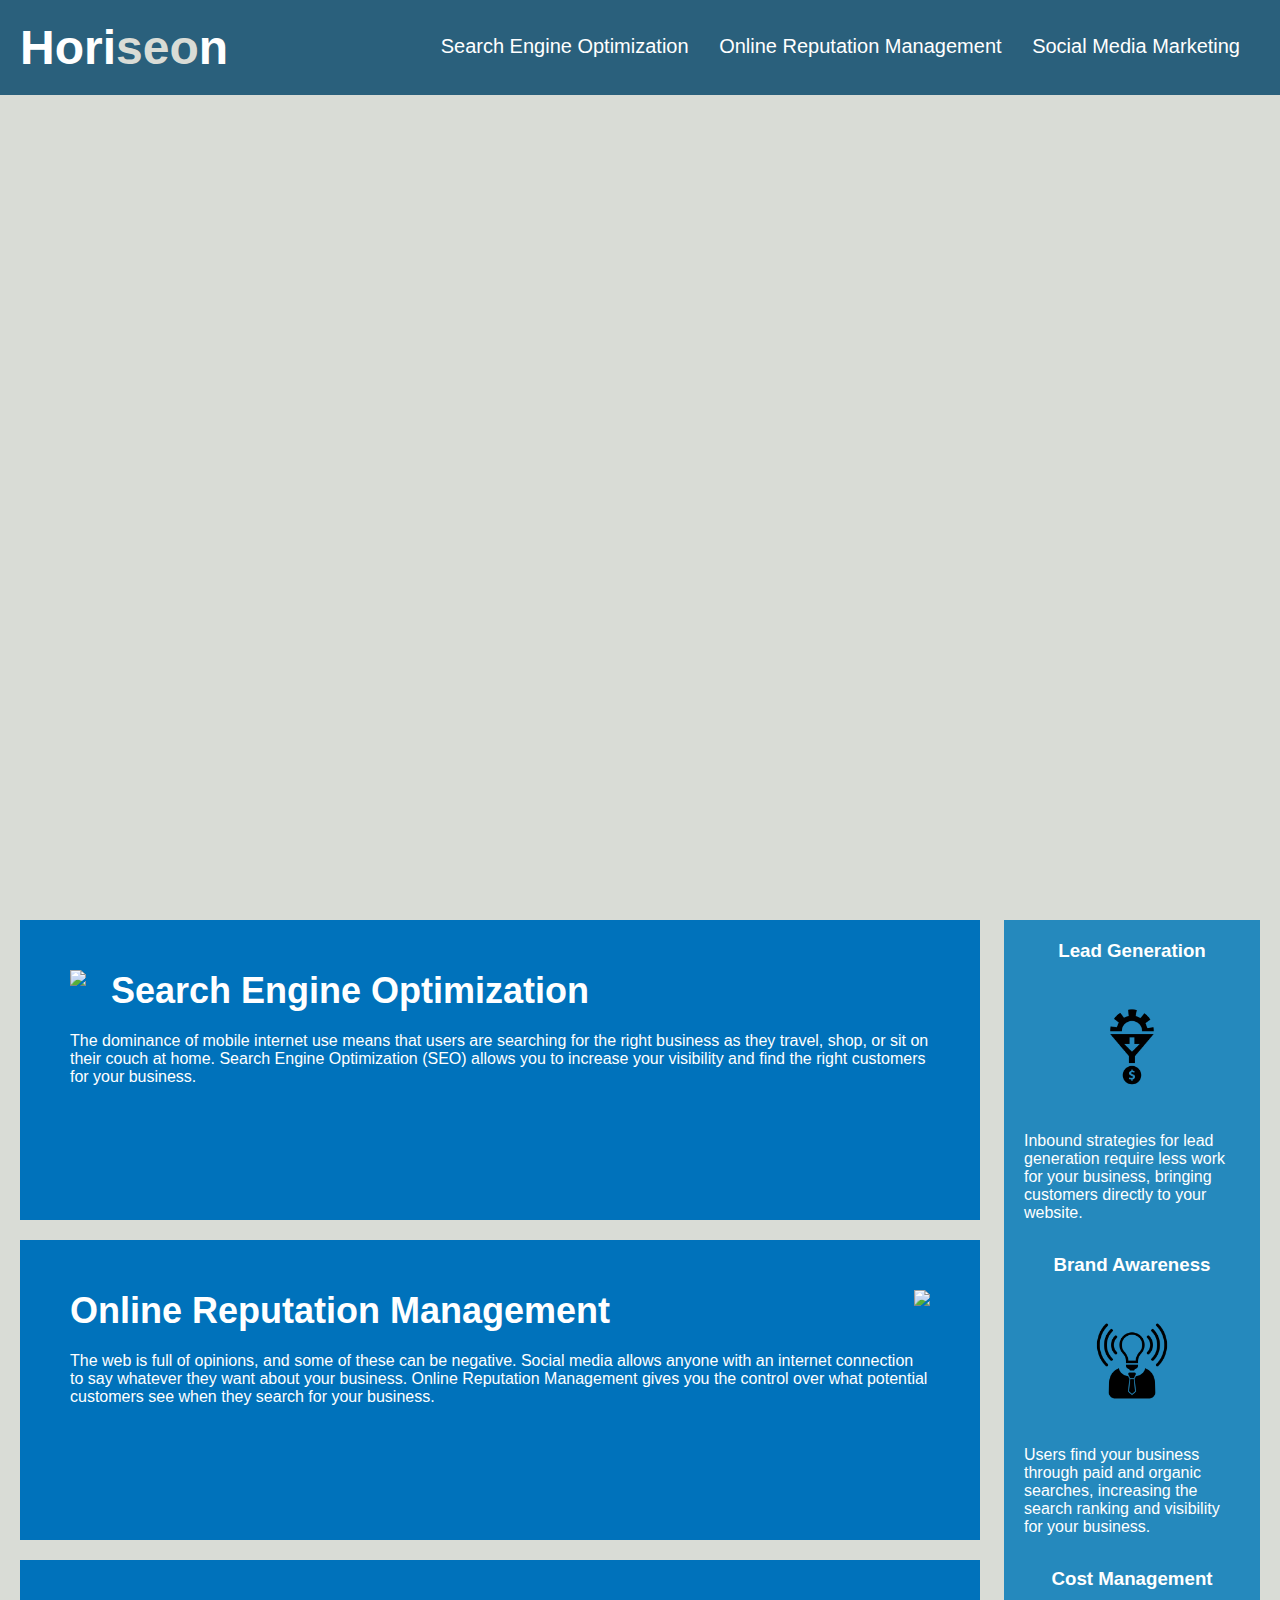
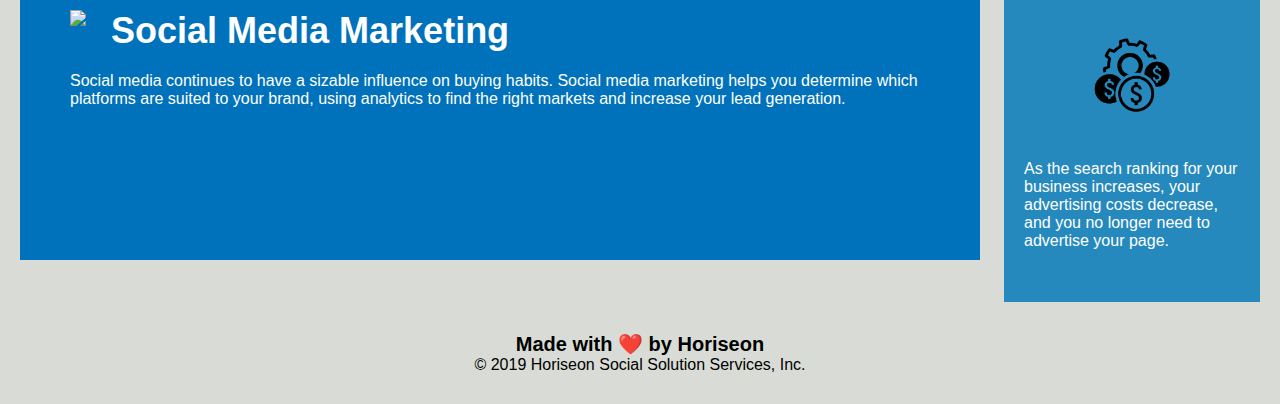
==== index.html @ 09662623 "updated files" ====
<!DOCTYPE html>
<html lang="en-us">

<head>
    <meta charset="UTF-8" />
    <link rel="stylesheet" href="./assets/css/style.css">
    <title>website</title>
</head>

<body>
    <div class="header">
        <h1>Hori<span class="seo">seo</span>n</h1>
        <div>
            <ul>
                <li>
                    <a href="#search-engine-optimization">Search Engine Optimization</a>
                </li>
                <li>
                    <a href="#online-reputation-management">Online Reputation Management</a>
                </li>
                <li>
                    <a href="#social-media-marketing">Social Media Marketing</a>
                </li>
            </ul>
        </div>
    </div>
    <div class="hero"></div>
    <div class="content">
        <div class="search-engine-optimization">
            <img src="./assets/images/search-engine-optimization.jpg" class="float-left" />
            <h2>Search Engine Optimization</h2>
            <p>
                The dominance of mobile internet use means that users are searching for the right business as they travel, shop, or sit on their couch at home. Search Engine Optimization (SEO) allows you to increase your visibility and find the right customers for your business.
            </p>
        </div>
        <div id="online-reputation-management" class="online-reputation-management">
            <img src="./assets/images/online-reputation-management.jpg" class="float-right" />
            <h2>Online Reputation Management</h2>
            <p>
                The web is full of opinions, and some of these can be negative. Social media allows anyone with an internet connection to say whatever they want about your business. Online Reputation Management gives you the control over what potential customers see when they search for your business.
            </p>
        </div>
        <div id="social-media-marketing" class="social-media-marketing">
            <img src="./assets/images/social-media-marketing.jpg" class="float-left" />
            <h2>Social Media Marketing</h2>
            <p>
                Social media continues to have a sizable influence on buying habits. Social media marketing helps you determine which platforms are suited to your brand, using analytics to find the right markets and increase your lead generation.
            </p>
        </div>
    </div>
    <div class="benefits">
        <div class="benefit-lead">
            <h3>Lead Generation</h3>
            <img src="./assets/images/lead-generation.png" />
            <p>
                Inbound strategies for lead generation require less work for your business, bringing customers directly to your website.
            </p>
        </div>
        <div class="benefit-brand">
            <h3>Brand Awareness</h3>
            <img src="./assets/images/brand-awareness.png" />
            <p>
                Users find your business through paid and organic searches, increasing the search ranking and visibility for your business.
            </p>
        </div>
        <div class="benefit-cost">
            <h3>Cost Management</h3>
            <img src="./assets/images/cost-management.png"></img>
            <p>
                As the search ranking for your business increases, your advertising costs decrease, and you no longer need to advertise your page.
            </p>
        </div>
    </div>
    <div class="footer">
        <h2>Made with ❤️️ by Horiseon</h2>
        <p>
            &copy; 2019 Horiseon Social Solution Services, Inc.
        </p>
    </div>
</body>

</html>
---- assets/css/style.css ----
* {
    box-sizing: border-box;
    padding: 0;
    margin: 0;
}

body {
    background-color: #d9dcd6;
}

.header {
    padding: 20px;
    font-family: 'Trebuchet MS', 'Lucida Sans Unicode', 'Lucida Grande', 'Lucida Sans', Arial, sans-serif;
    background-color: #2a607c;
    color: #ffffff;
}

.header h1 {
    display: inline-block;
    font-size: 48px;
}

.header h1 .seo {
    color: #d9dcd6;
}

.header div {
    padding-top: 15px;
    margin-right: 20px;
    float: right;
    font-family: 'Gill Sans', 'Gill Sans MT', Calibri, 'Trebuchet MS', sans-serif;
    font-size: 20px;
}

.header div ul {
    list-style-type: none;
}

.header div ul li {
    display: inline-block;
    margin-left: 25px;
}

a {
    color: #ffffff;
    text-decoration: none;
}

p {
    font-size: 16px;
}

.hero {
    height: 800px;
    width: 100%;
    margin-bottom: 25px;
    background-image: url("../images/digital-marketing-meeting.jpg");
    background-size: cover;
    background-position: center;
}

.float-left {
    float: left;
    margin-right: 25px;
}

.float-right {
    float: right;
    margin-left: 25px;
}

.content {
    width: 75%;
    display: inline-block;
    margin-left: 20px;
}

.benefits {
    margin-right: 20px;
    padding: 20px;
    clear: both;
    float: right;
    width: 20%;
    height: 100%;
    font-family: 'Gill Sans', 'Gill Sans MT', Calibri, 'Trebuchet MS', sans-serif;
    background-color: #2589bd;
}

.benefit-lead {
    margin-bottom: 32px;
    color: #ffffff;
}

.benefit-brand {
    margin-bottom: 32px;
    color: #ffffff;
}

.benefit-cost {
    margin-bottom: 32px;
    color: #ffffff;
}

.benefit-lead h3 {
    margin-bottom: 10px;
    text-align: center;
}

.benefit-brand h3 {
    margin-bottom: 10px;
    text-align: center;
}

.benefit-cost h3 {
    margin-bottom: 10px;
    text-align: center;
}

.benefit-lead img {
    display: block;
    margin: 10px auto;
    max-width: 150px;
}

.benefit-brand img {
    display: block;
    margin: 10px auto;
    max-width: 150px;
}

.benefit-cost img {
    display: block;
    margin: 10px auto;
    max-width: 150px;
}

.search-engine-optimization {
    margin-bottom: 20px;
    padding: 50px;
    height: 300px;
    font-family: 'Gill Sans', 'Gill Sans MT', Calibri, 'Trebuchet MS', sans-serif;
    background-color: #0072bb;
    color: #ffffff;
}

.online-reputation-management {
    margin-bottom: 20px;
    padding: 50px;
    height: 300px;
    font-family: 'Gill Sans', 'Gill Sans MT', Calibri, 'Trebuchet MS', sans-serif;
    background-color: #0072bb;
    color: #ffffff;
}

.social-media-marketing {
    margin-bottom: 20px;
    padding: 50px;
    height: 300px;
    font-family: 'Gill Sans', 'Gill Sans MT', Calibri, 'Trebuchet MS', sans-serif;
    background-color: #0072bb;
    color: #ffffff;
}

.search-engine-optimization img {
    max-height: 200px;
}

.online-reputation-management img {
    max-height: 200px;
}

.social-media-marketing img {
    max-height: 200px;
}

.search-engine-optimization h2 {
    margin-bottom: 20px;
    font-size: 36px;
}

.online-reputation-management h2 {
    margin-bottom: 20px;
    font-size: 36px;
}

.social-media-marketing h2 {
    margin-bottom: 20px;
    font-size: 36px;
}

.footer {
    padding: 30px;
    clear: both;
    font-family: 'Trebuchet MS', 'Lucida Sans Unicode', 'Lucida Grande', 'Lucida Sans', Arial, sans-serif;
    text-align: center;
}

.footer h2 {
    font-size: 20px;
}
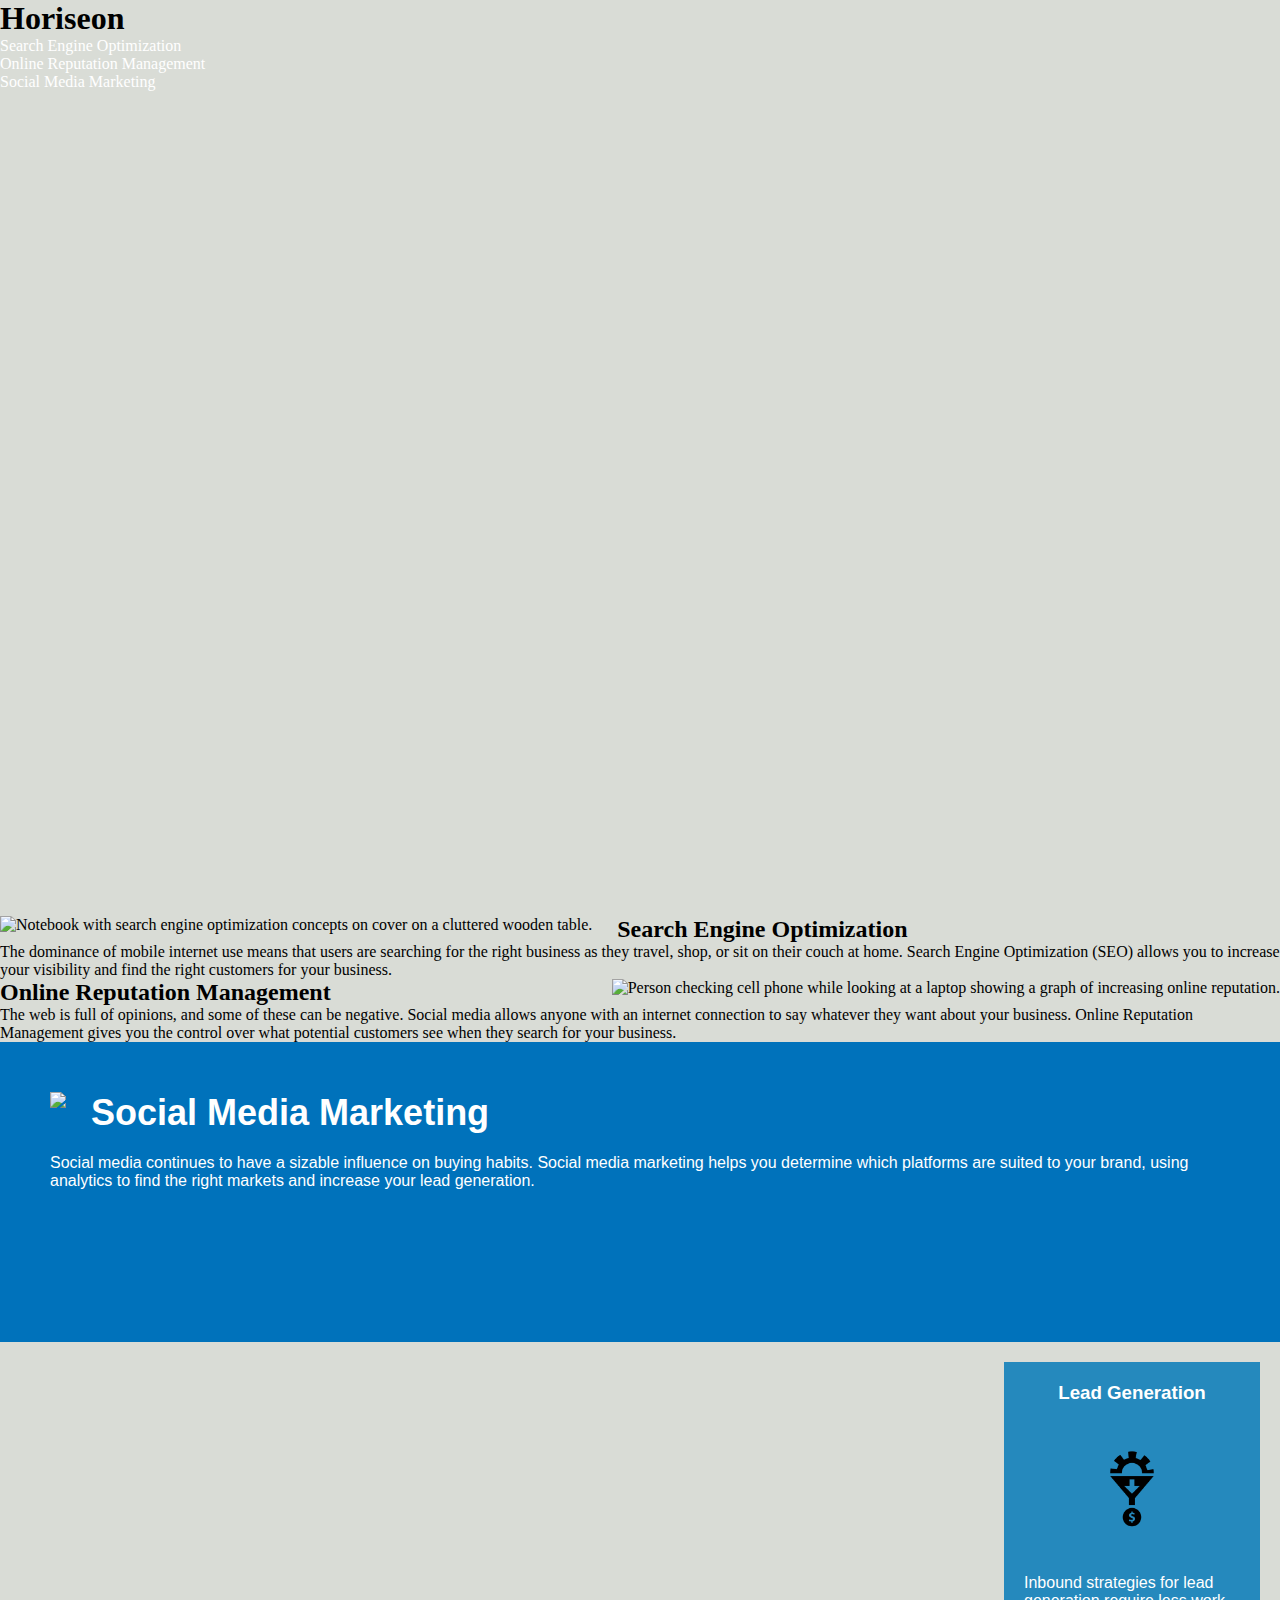
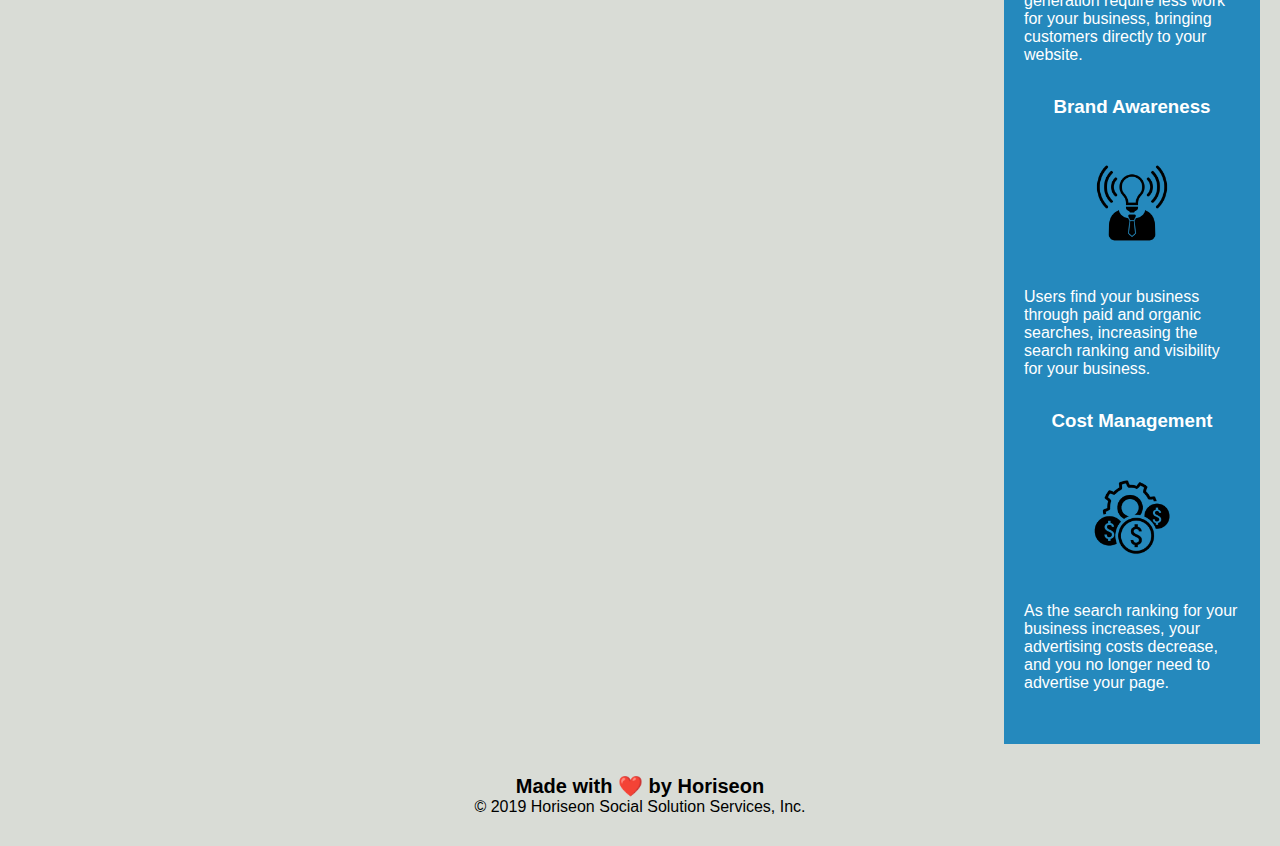
==== commit 2ac0fbe0: "updated title" ====
--- a/index.html
+++ b/index.html
@@ -4,13 +4,13 @@
 <head>
     <meta charset="UTF-8" />
     <link rel="stylesheet" href="./assets/css/style.css">
-    <title>website</title>
+    <title>Horiseon Website Homepage</title>
 </head>
 
 <body>
-    <div class="header">
+    <header>
         <h1>Hori<span class="seo">seo</span>n</h1>
-        <div>
+        <nav>
             <ul>
                 <li>
                     <a href="#search-engine-optimization">Search Engine Optimization</a>
@@ -22,61 +22,77 @@
                     <a href="#social-media-marketing">Social Media Marketing</a>
                 </li>
             </ul>
-        </div>
+        </nav>
+    </header>
+    <div class="hero">
+
     </div>
-    <div class="hero"></div>
-    <div class="content">
-        <div class="search-engine-optimization">
-            <img src="./assets/images/search-engine-optimization.jpg" class="float-left" />
+    <main>
+        <section id="search-engine-optimization" class="service">
+            <img src="./assets/images/search-engine-optimization.jpg"
+                alt="Notebook with search engine optimization concepts on cover on a cluttered wooden table."
+                class="float-left" />
             <h2>Search Engine Optimization</h2>
             <p>
-                The dominance of mobile internet use means that users are searching for the right business as they travel, shop, or sit on their couch at home. Search Engine Optimization (SEO) allows you to increase your visibility and find the right customers for your business.
+                The dominance of mobile internet use means that users are searching for the right business as
+                they travel, shop, or sit on their couch at home. Search Engine Optimization (SEO) allows you to
+                increase your visibility and find the right customers for your business.
             </p>
-        </div>
-        <div id="online-reputation-management" class="online-reputation-management">
-            <img src="./assets/images/online-reputation-management.jpg" class="float-right" />
+        </section>
+        <section id="online-reputation-management" class="service">
+            <img src="./assets/images/online-reputation-management.jpg"
+                alt="Person checking cell phone while looking at a laptop showing a graph of increasing online reputation."
+                class="float-right" />
             <h2>Online Reputation Management</h2>
             <p>
-                The web is full of opinions, and some of these can be negative. Social media allows anyone with an internet connection to say whatever they want about your business. Online Reputation Management gives you the control over what potential customers see when they search for your business.
+                The web is full of opinions, and some of these can be negative. Social media allows anyone with
+                an internet connection to say whatever they want about your business. Online Reputation
+                Management gives you the control over what potential customers see when they search for your
+                business.
             </p>
-        </div>
-        <div id="social-media-marketing" class="social-media-marketing">
+        </section>
+        <section id="social-media-marketing" class="social-media-marketing">
             <img src="./assets/images/social-media-marketing.jpg" class="float-left" />
             <h2>Social Media Marketing</h2>
             <p>
-                Social media continues to have a sizable influence on buying habits. Social media marketing helps you determine which platforms are suited to your brand, using analytics to find the right markets and increase your lead generation.
+                Social media continues to have a sizable influence on buying habits. Social media marketing
+                helps you determine which platforms are suited to your brand, using analytics to find the right
+                markets and increase your lead generation.
             </p>
-        </div>
-    </div>
-    <div class="benefits">
-        <div class="benefit-lead">
-            <h3>Lead Generation</h3>
-            <img src="./assets/images/lead-generation.png" />
+        </section>
+
+        <section class="benefits">
+            <article class="benefit-lead">
+                <h3>Lead Generation</h3>
+                <img src="./assets/images/lead-generation.png" />
+                <p>
+                    Inbound strategies for lead generation require less work for your business, bringing
+                    customers directly to your website.
+                </p>
+            </article>
+            <article class="benefit-brand">
+                <h3>Brand Awareness</h3>
+                <img src="./assets/images/brand-awareness.png" />
+                <p>
+                    Users find your business through paid and organic searches, increasing the search ranking
+                    and visibility for your business.
+                </p>
+            </article>
+            <article class="benefit-cost">
+                <h3>Cost Management</h3>
+                <img src="./assets/images/cost-management.png"></img>
+                <p>
+                    As the search ranking for your business increases, your advertising costs decrease, and you
+                    no longer need to advertise your page.
+                </p>
+            </article>
+        </section>
+        <footer class="footer">
+            <h2>Made with ❤️️ by Horiseon</h2>
             <p>
-                Inbound strategies for lead generation require less work for your business, bringing customers directly to your website.
+                &copy; 2019 Horiseon Social Solution Services, Inc.
             </p>
-        </div>
-        <div class="benefit-brand">
-            <h3>Brand Awareness</h3>
-            <img src="./assets/images/brand-awareness.png" />
-            <p>
-                Users find your business through paid and organic searches, increasing the search ranking and visibility for your business.
-            </p>
-        </div>
-        <div class="benefit-cost">
-            <h3>Cost Management</h3>
-            <img src="./assets/images/cost-management.png"></img>
-            <p>
-                As the search ranking for your business increases, your advertising costs decrease, and you no longer need to advertise your page.
-            </p>
-        </div>
-    </div>
-    <div class="footer">
-        <h2>Made with ❤️️ by Horiseon</h2>
-        <p>
-            &copy; 2019 Horiseon Social Solution Services, Inc.
-        </p>
-    </div>
+        </footer>
 </body>
 
-</html>
+</html>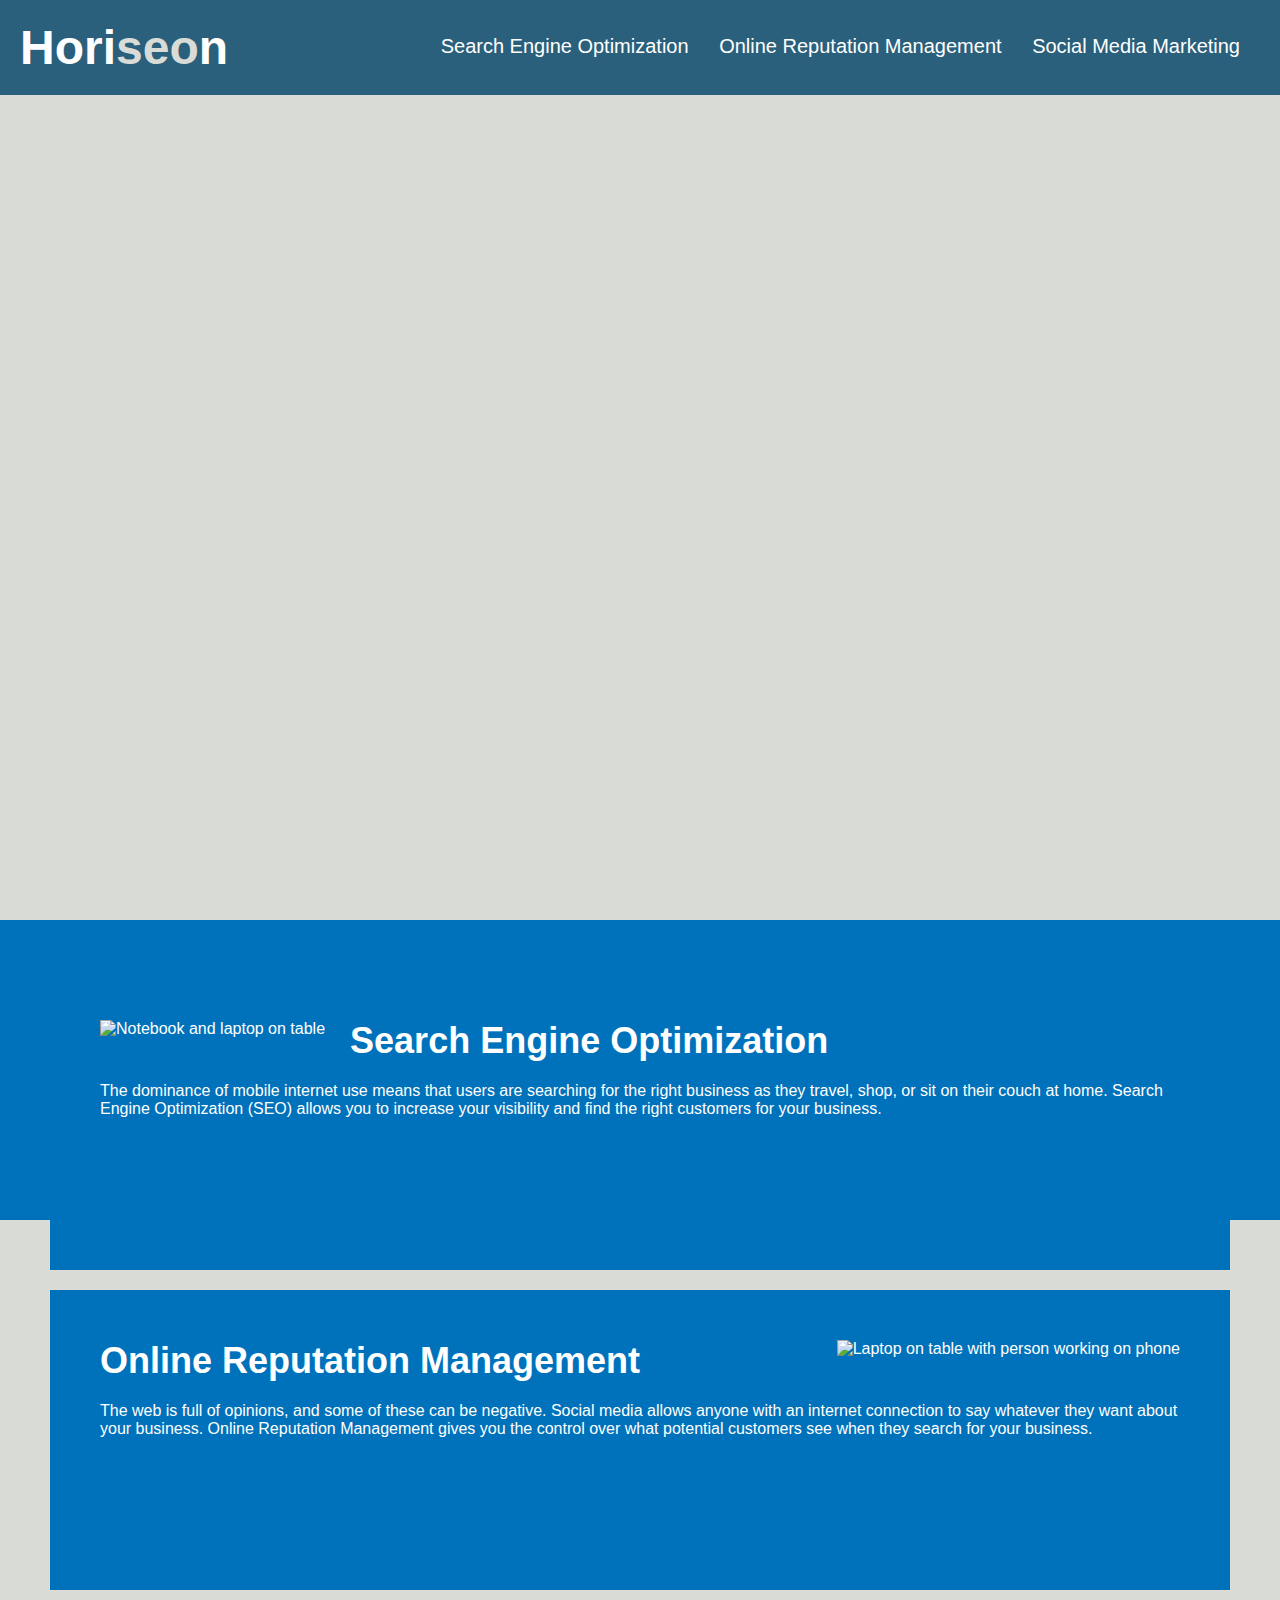
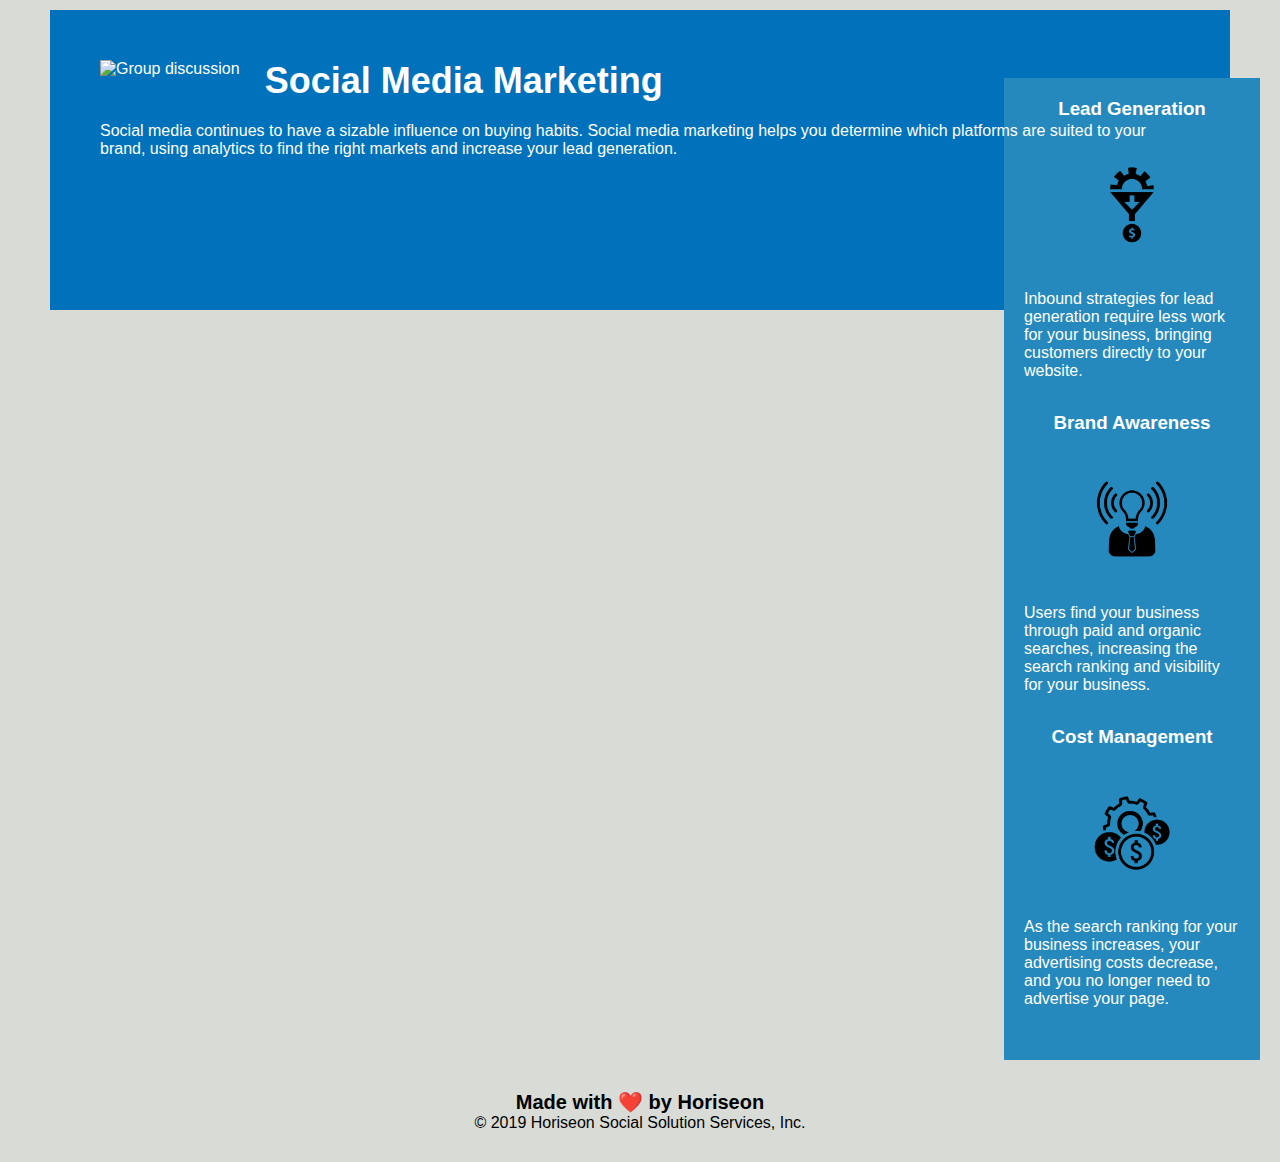
==== commit f05ae171: "updated html and css" ====
--- a/index.html
+++ b/index.html
@@ -4,11 +4,10 @@
 <head>
     <meta charset="UTF-8" />
     <link rel="stylesheet" href="./assets/css/style.css">
-    <title>Horiseon Website Homepage</title>
+    <title>Horiseon Home Page</title>
 </head>
-
 <body>
-    <header>
+    <header class="header">
         <h1>Hori<span class="seo">seo</span>n</h1>
         <nav>
             <ul>
@@ -24,75 +23,62 @@
             </ul>
         </nav>
     </header>
-    <div class="hero">
-
-    </div>
     <main>
-        <section id="search-engine-optimization" class="service">
-            <img src="./assets/images/search-engine-optimization.jpg"
-                alt="Notebook with search engine optimization concepts on cover on a cluttered wooden table."
-                class="float-left" />
+        
+    <div class="hero"></div>
+    <section class="homepage-info">
+        <article id="search-engine-optimization" class="homepage-info">
+            <img src="./assets/images/search-engine-optimization.jpg" alt="Notebook and laptop on table" class="float-left" />
             <h2>Search Engine Optimization</h2>
             <p>
-                The dominance of mobile internet use means that users are searching for the right business as
-                they travel, shop, or sit on their couch at home. Search Engine Optimization (SEO) allows you to
-                increase your visibility and find the right customers for your business.
+                The dominance of mobile internet use means that users are searching for the right business as they travel, shop, or sit on their couch at home. Search Engine Optimization (SEO) allows you to increase your visibility and find the right customers for your business.
             </p>
-        </section>
-        <section id="online-reputation-management" class="service">
-            <img src="./assets/images/online-reputation-management.jpg"
-                alt="Person checking cell phone while looking at a laptop showing a graph of increasing online reputation."
-                class="float-right" />
+        </article>
+        <article id="online-reputation-management" class="homepage-info">
+            <img src="./assets/images/online-reputation-management.jpg" alt="Laptop on table with person working on phone" class="float-right" />
             <h2>Online Reputation Management</h2>
             <p>
-                The web is full of opinions, and some of these can be negative. Social media allows anyone with
-                an internet connection to say whatever they want about your business. Online Reputation
-                Management gives you the control over what potential customers see when they search for your
-                business.
+                The web is full of opinions, and some of these can be negative. Social media allows anyone with an internet connection to say whatever they want about your business. Online Reputation Management gives you the control over what potential customers see when they search for your business.
             </p>
-        </section>
-        <section id="social-media-marketing" class="social-media-marketing">
-            <img src="./assets/images/social-media-marketing.jpg" class="float-left" />
+        </article>
+        <article id="social-media-marketing" class="homepage-info">
+            <img src="./assets/images/social-media-marketing.jpg" alt="Group discussion" class="float-left" />
             <h2>Social Media Marketing</h2>
             <p>
-                Social media continues to have a sizable influence on buying habits. Social media marketing
-                helps you determine which platforms are suited to your brand, using analytics to find the right
-                markets and increase your lead generation.
+                Social media continues to have a sizable influence on buying habits. Social media marketing helps you determine which platforms are suited to your brand, using analytics to find the right markets and increase your lead generation.
             </p>
-        </section>
-
-        <section class="benefits">
-            <article class="benefit-lead">
-                <h3>Lead Generation</h3>
-                <img src="./assets/images/lead-generation.png" />
-                <p>
-                    Inbound strategies for lead generation require less work for your business, bringing
-                    customers directly to your website.
-                </p>
-            </article>
-            <article class="benefit-brand">
-                <h3>Brand Awareness</h3>
-                <img src="./assets/images/brand-awareness.png" />
-                <p>
-                    Users find your business through paid and organic searches, increasing the search ranking
-                    and visibility for your business.
-                </p>
-            </article>
-            <article class="benefit-cost">
-                <h3>Cost Management</h3>
-                <img src="./assets/images/cost-management.png"></img>
-                <p>
-                    As the search ranking for your business increases, your advertising costs decrease, and you
-                    no longer need to advertise your page.
-                </p>
-            </article>
-        </section>
-        <footer class="footer">
-            <h2>Made with ❤️️ by Horiseon</h2>
+        </article>
+    </section>
+    <section class="benefits">
+        <aside class="explaination-of-benefits">
+            <h3>Lead Generation</h3>
+            <img src="./assets/images/lead-generation.png" alt="Black image of triangle with dollar sign at bottom"/>
             <p>
-                &copy; 2019 Horiseon Social Solution Services, Inc.
+                Inbound strategies for lead generation require less work for your business, bringing customers directly to your website.
             </p>
-        </footer>
+        </aside>
+        <aside class="explaination-of-benefits">
+            <h3>Brand Awareness</h3>
+            <img src="./assets/images/brand-awareness.png" alt="Black image showing electricity flowing through lightbulb"/>
+            <p>
+                Users find your business through paid and organic searches, increasing the search ranking and visibility for your business.
+            </p>
+        </aside>
+        <aside class="explaination-of-benefits">
+            <h3>Cost Management</h3>
+            <img src="./assets/images/cost-management.png" alt="Black image with currency symbols"></img>
+            <p>
+                As the search ranking for your business increases, your advertising costs decrease, and you no longer need to advertise your page.
+            </p>
+        </aside>
+    </section>
+</main>
+    <footer class="footer">
+        <h2>Made with ❤️️ by Horiseon</h2>
+        <p>
+            &copy; 2019 Horiseon Social Solution Services, Inc.
+        </p>
+    </footer>
 </body>
 
 </html>--- a/assets/css/style.css
+++ b/assets/css/style.css
@@ -1,3 +1,4 @@
+
 * {
     box-sizing: border-box;
     padding: 0;
@@ -24,7 +25,7 @@
     color: #d9dcd6;
 }
 
-.header div {
+.header nav {
     padding-top: 15px;
     margin-right: 20px;
     float: right;
@@ -32,11 +33,11 @@
     font-size: 20px;
 }
 
-.header div ul {
+.header nav ul {
     list-style-type: none;
 }
 
-.header div ul li {
+.header nav ul li {
     display: inline-block;
     margin-left: 25px;
 }
@@ -86,55 +87,23 @@
     background-color: #2589bd;
 }
 
-.benefit-lead {
+.explaination-of-benefits {
     margin-bottom: 32px;
     color: #ffffff;
 }
 
-.benefit-brand {
-    margin-bottom: 32px;
-    color: #ffffff;
-}
-
-.benefit-cost {
-    margin-bottom: 32px;
-    color: #ffffff;
-}
-
-.benefit-lead h3 {
+.explaination-of-benefits h3 {
     margin-bottom: 10px;
     text-align: center;
 }
 
-.benefit-brand h3 {
-    margin-bottom: 10px;
-    text-align: center;
-}
-
-.benefit-cost h3 {
-    margin-bottom: 10px;
-    text-align: center;
-}
-
-.benefit-lead img {
+.explaination-of-benefits img {
     display: block;
     margin: 10px auto;
     max-width: 150px;
 }
 
-.benefit-brand img {
-    display: block;
-    margin: 10px auto;
-    max-width: 150px;
-}
-
-.benefit-cost img {
-    display: block;
-    margin: 10px auto;
-    max-width: 150px;
-}
-
-.search-engine-optimization {
+.homepage-info {
     margin-bottom: 20px;
     padding: 50px;
     height: 300px;
@@ -143,47 +112,11 @@
     color: #ffffff;
 }
 
-.online-reputation-management {
-    margin-bottom: 20px;
-    padding: 50px;
-    height: 300px;
-    font-family: 'Gill Sans', 'Gill Sans MT', Calibri, 'Trebuchet MS', sans-serif;
-    background-color: #0072bb;
-    color: #ffffff;
-}
-
-.social-media-marketing {
-    margin-bottom: 20px;
-    padding: 50px;
-    height: 300px;
-    font-family: 'Gill Sans', 'Gill Sans MT', Calibri, 'Trebuchet MS', sans-serif;
-    background-color: #0072bb;
-    color: #ffffff;
-}
-
-.search-engine-optimization img {
+.homepage-info img {
     max-height: 200px;
 }
 
-.online-reputation-management img {
-    max-height: 200px;
-}
-
-.social-media-marketing img {
-    max-height: 200px;
-}
-
-.search-engine-optimization h2 {
-    margin-bottom: 20px;
-    font-size: 36px;
-}
-
-.online-reputation-management h2 {
-    margin-bottom: 20px;
-    font-size: 36px;
-}
-
-.social-media-marketing h2 {
+.homepage-info h2 {
     margin-bottom: 20px;
     font-size: 36px;
 }
@@ -197,4 +130,4 @@
 
 .footer h2 {
     font-size: 20px;
-}
+}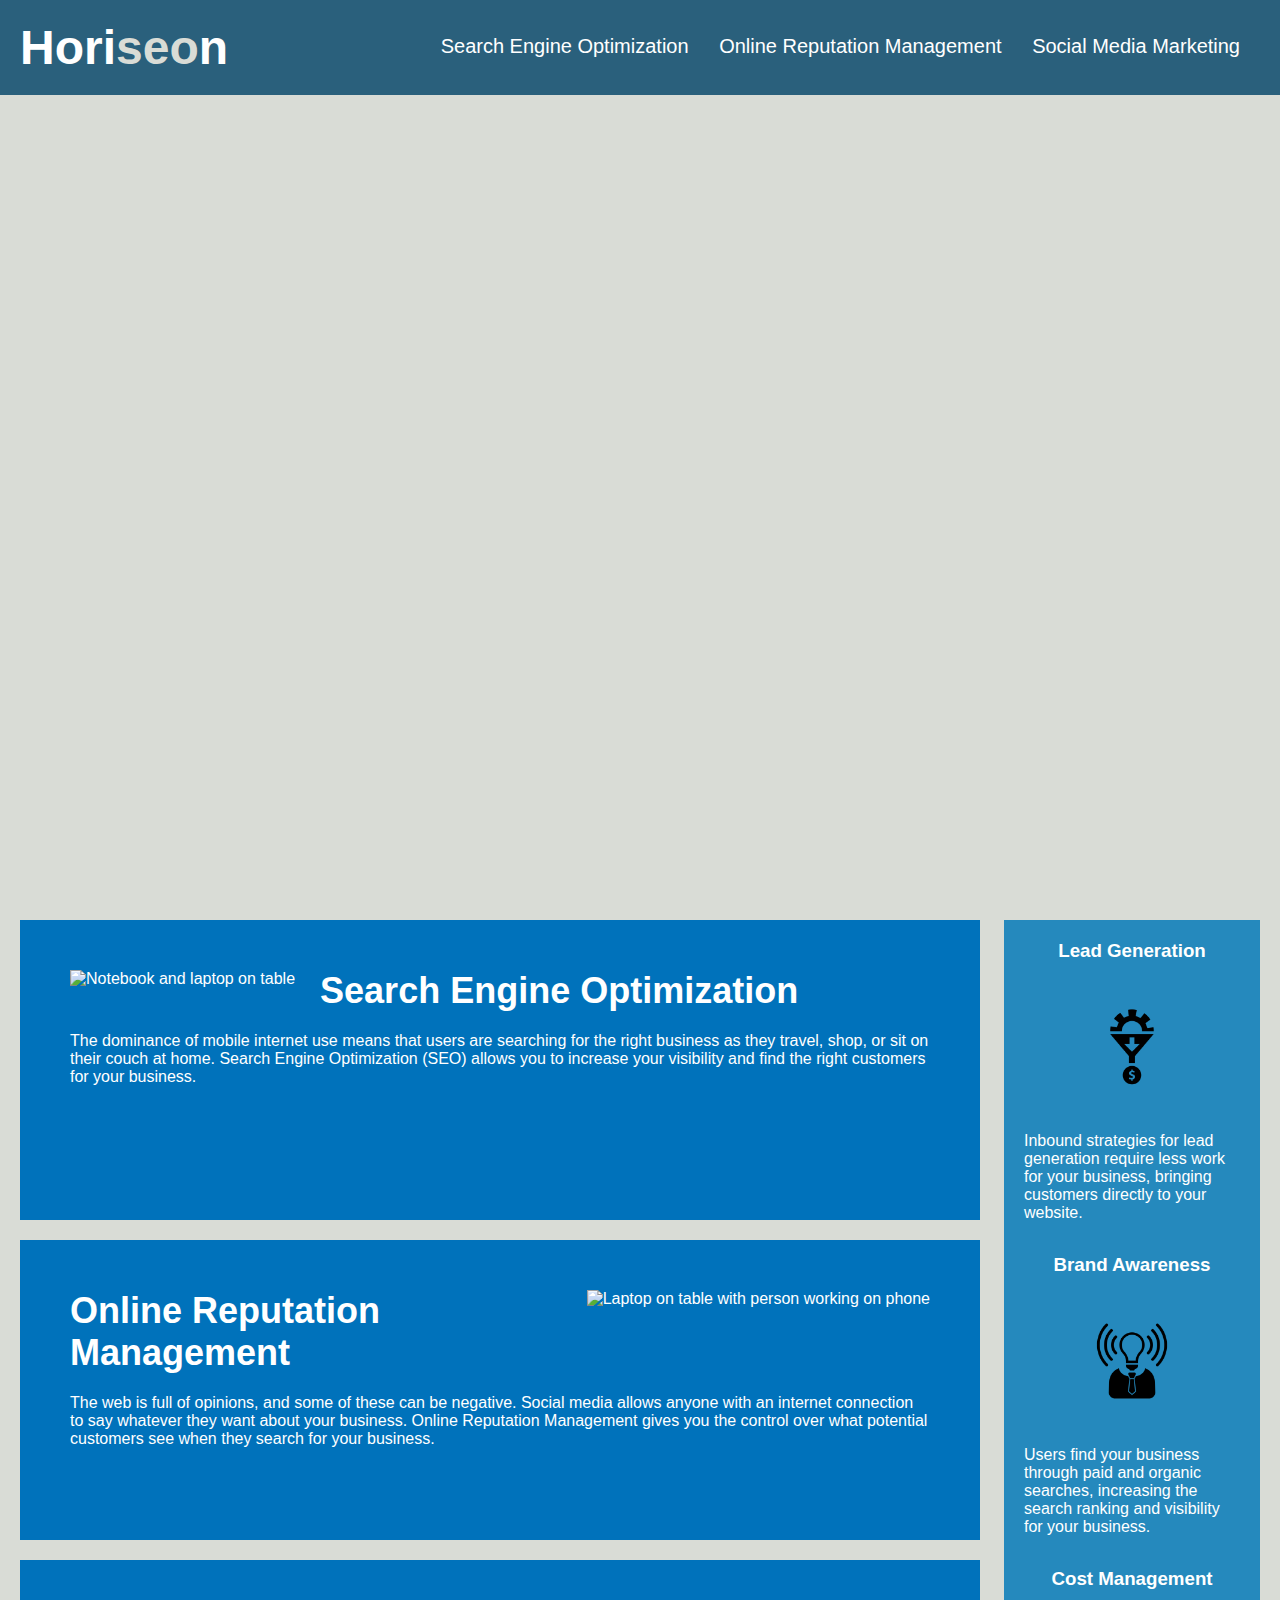
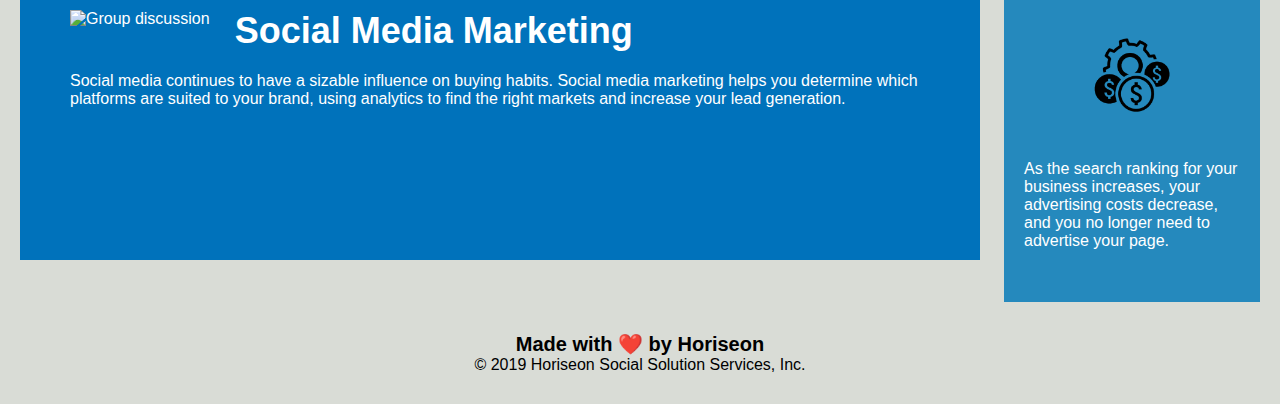
==== commit 0d996f92: "debugged-html" ====
--- a/index.html
+++ b/index.html
@@ -23,10 +23,10 @@
             </ul>
         </nav>
     </header>
+    <!-- <main></main> -->
     <main>
-        
     <div class="hero"></div>
-    <section class="homepage-info">
+    <section class="content">
         <article id="search-engine-optimization" class="homepage-info">
             <img src="./assets/images/search-engine-optimization.jpg" alt="Notebook and laptop on table" class="float-left" />
             <h2>Search Engine Optimization</h2>
@@ -72,7 +72,7 @@
             </p>
         </aside>
     </section>
-</main>
+    </main>
     <footer class="footer">
         <h2>Made with ❤️️ by Horiseon</h2>
         <p>
